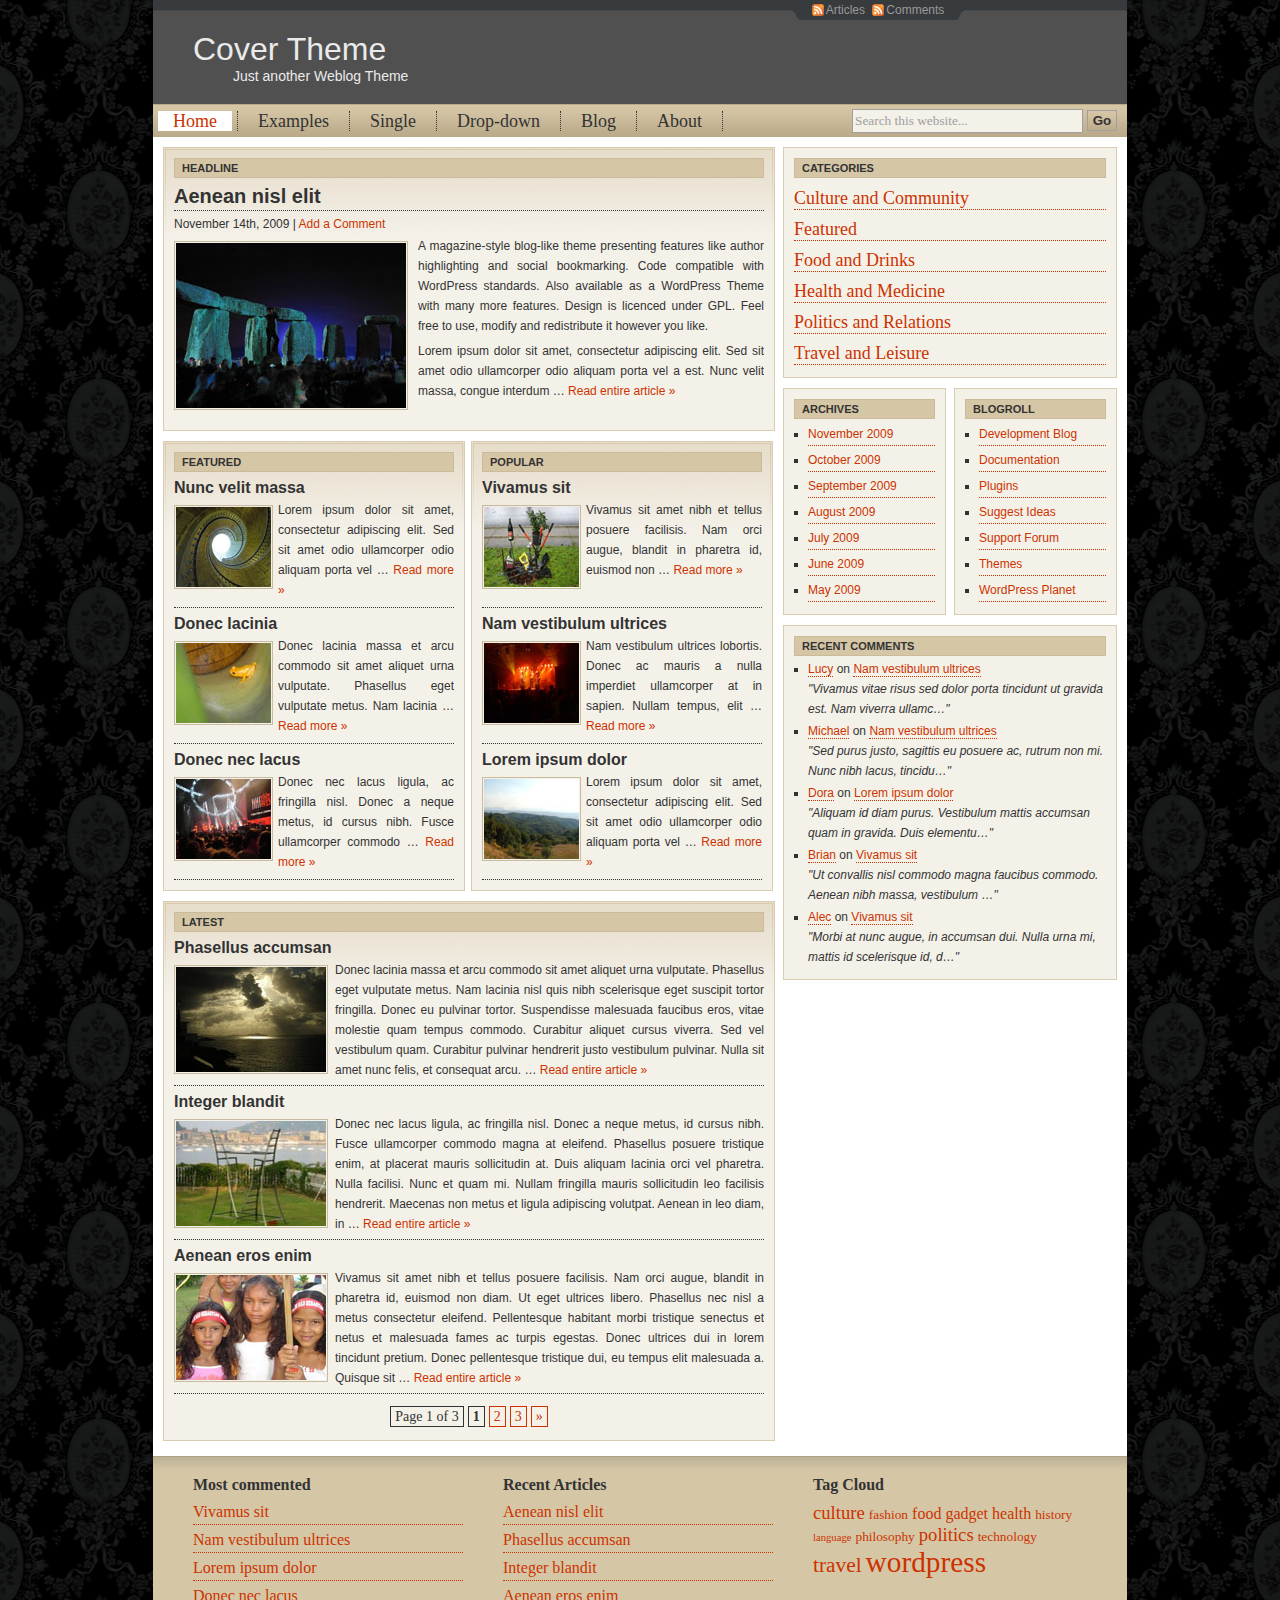
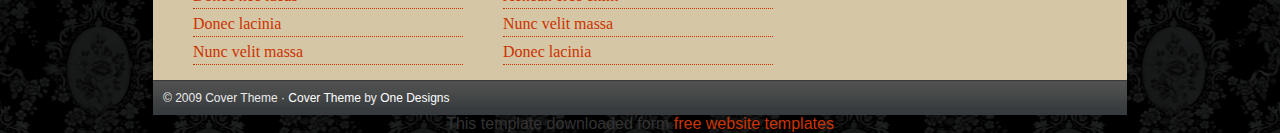
==== cover_template_1982/index.html @ d80b28c7 "first commit" ====
<!DOCTYPE html PUBLIC "-//W3C//DTD XHTML 1.0 Transitional//EN" "http://www.w3.org/TR/xhtml1/DTD/xhtml1-transitional.dtd">
<html xmlns="http://www.w3.org/1999/xhtml" dir="ltr" lang="en-US">
<head>
<title>Cover Theme</title>
<meta http-equiv="Content-Type" content="text/html; charset=UTF-8" />
<link href="style.css" type="text/css" rel="stylesheet" media="screen" />
<!--[if IE 6]><script src="scripts/suckerfish.js" type="text/javascript"></script><link href="ie6.css" type="text/css" rel="stylesheet" media="screen" /><![endif]-->
<!--[if IE 7]><style>ul#menu li li li {padding-left:0;}</style><![endif]-->
<!--[if IE]><style>#searchform input#searchsubmit {height:24px;}#feeds p { padding-top:1px;}</style><![endif]-->
</head>
<body>
<div id="wrapper">
  <div id="feeds">
    <p><a class="rsslink" href="#">Articles</a> <a class="rsslink" href="#">Comments</a></p>
  </div>
  <!-- /feeds -->
  <div id="topbar"> </div>
  <!-- /topbar -->
  <div id="header">
    <h1><a href="#">Cover Theme</a></h1>
    <h2>Just another Weblog Theme</h2>
  </div>
  <!-- /header -->
  <form method="get" id="searchform" action="#" >
    <input type="text" value="Search this website..."  onfocus="if (this.value == 'Search this website...') {this.value = '';}" onblur="if (this.value == '') {this.value = 'Search this website...';}" name="s" id="s" />
    <input type="submit" id="searchsubmit" value="Go" />
  </form>
  <div id="nav">
    <ul id="menu">
      <li class="current_page_item"><a href="#">Home</a></li>
      <li><a href="examples.html">Examples</a></li>
      <li><a href="single.html">Single</a></li>
      <li><a href="#">Drop-down</a>
        <ul>
          <li><a href="#">Level 1</a></li>
          <li><a href="#">Level 1</a>
            <ul>
              <li><a href="#">Level 2</a></li>
              <li><a href="#">Level 2</a>
                <ul>
                  <li><a href="#">Level 3</a></li>
                  <li><a href="#">Level 3</a></li>
                </ul>
              </li>
            </ul>
          </li>
        </ul>
      </li>
      <li><a href="#">Blog</a></li>
      <li><a href="#">About</a></li>
    </ul>
    <!-- /menu -->
  </div>
  <!-- /nav -->
  <div id="content">
    <div id="center">
      <div id="headline">
        <h3>Headline</h3>
        <h2><a href="#">Aenean nisl elit</a></h2>
        <p class="postmeta" style="margin-bottom:2px;">November 14th, 2009 | <a href="#">Add a Comment</a></p>
        <div class="the_content"> <img src="images/headline.jpg" alt="" width="230" height="165" border="0" />
          <p>A magazine-style blog-like theme presenting features like author highlighting and social bookmarking. Code compatible with WordPress standards. Also available as a WordPress Theme with many more features. Design is licenced under GPL. Feel free to use, modify and redistribute it however you like.</p>
          <p>Lorem ipsum dolor sit amet, consectetur adipiscing elit. Sed sit amet odio ullamcorper odio aliquam porta vel a est. Nunc velit massa, congue interdum &#8230; <a href="#">Read entire article &raquo;</a></p>
        </div>
        <!-- /the_content -->
      </div>
      <!-- /headline -->
      <div id="featured">
        <h3>Featured</h3>
        <div class="spost">
          <h2><a href="#">Nunc velit massa</a></h2>
          <img src="images/latest1.jpg" alt="" width="95" height="80" border="0" />
          <p>Lorem ipsum dolor sit amet, consectetur adipiscing elit. Sed sit amet odio ullamcorper odio aliquam porta vel &#8230; <a href="#">Read more &raquo;</a></p>
        </div>
        <!-- /spost -->
        <div class="spbottom"></div>
        <div class="spost">
          <h2><a href="#">Donec lacinia</a></h2>
          <img src="images/latest2.jpg" alt="" width="95" height="80" border="0" />
          <p>Donec lacinia massa et arcu commodo sit amet aliquet urna vulputate. Phasellus eget vulputate metus. Nam lacinia &#8230; <a href="#">Read more &raquo;</a></p>
        </div>
        <!-- /spost -->
        <div class="spbottom"></div>
        <div class="spost">
          <h2><a href="#">Donec nec lacus</a></h2>
          <img src="images/latest3.jpg" alt="" width="95" height="80" border="0" />
          <p>Donec nec lacus ligula, ac fringilla nisl. Donec a neque metus, id cursus nibh. Fusce ullamcorper commodo &#8230; <a href="#">Read more &raquo;</a></p>
        </div>
        <!-- /spost -->
        <div class="spbottom"></div>
      </div>
      <!-- /featured -->
      <div id="popular">
        <h3>Popular</h3>
        <div class="spost">
          <h2><a href="#">Vivamus sit</a></h2>
          <img src="images/popular1.JPG" alt="" width="95" height="80" border="0" />
          <p>Vivamus sit amet nibh et tellus posuere facilisis. Nam orci augue, blandit in pharetra id, euismod non &#8230; <a href="#">Read more &raquo;</a></p>
        </div>
        <!-- /spost -->
        <div class="spbottom"></div>
        <div class="spost">
          <h2><a href="#">Nam vestibulum ultrices</a></h2>
          <img src="images/popular2.JPG" alt="" width="95" height="80" border="0" />
          <p>Nam vestibulum ultrices lobortis. Donec ac mauris a nulla imperdiet ullamcorper at in sapien. Nullam tempus, elit &#8230; <a href="#">Read more &raquo;</a></p>
        </div>
        <!-- /spost -->
        <div class="spbottom"></div>
        <div class="spost">
          <h2><a href="#">Lorem ipsum dolor</a></h2>
          <img src="images/popular3.JPG" alt="" width="95" height="80" border="0" />
          <p>Lorem ipsum dolor sit amet, consectetur adipiscing elit. Sed sit amet odio ullamcorper odio aliquam porta vel &#8230; <a href="#">Read more &raquo;</a></p>
        </div>
        <!-- /spost -->
        <div class="spbottom"></div>
      </div>
      <!-- /popular -->
      <div id="latest">
        <h3>Latest</h3>
        <div class="spost">
          <h2><a href="#">Phasellus accumsan</a></h2>
          <img src="images/featured1.jpg" alt="" width="150" height="105" border="0" />
          <p>Donec lacinia massa et arcu commodo sit amet aliquet urna vulputate. Phasellus eget vulputate metus. Nam lacinia nisl quis nibh scelerisque eget suscipit tortor fringilla. Donec eu pulvinar tortor. Suspendisse malesuada faucibus eros, vitae molestie quam tempus commodo. Curabitur aliquet cursus viverra. Sed vel vestibulum quam. Curabitur pulvinar hendrerit justo vestibulum pulvinar. Nulla sit amet nunc felis, et consequat arcu. &#8230; <a href="#">Read entire article &raquo;</a></p>
        </div>
        <!-- /spost -->
        <div class="spbottom"></div>
        <div class="spost">
          <h2><a href="#">Integer blandit</a></h2>
          <img src="images/featured2.jpg" alt="" width="150" height="105" border="0" />
          <p>Donec nec lacus ligula, ac fringilla nisl. Donec a neque metus, id cursus nibh. Fusce ullamcorper commodo magna at eleifend. Phasellus posuere tristique enim, at placerat mauris sollicitudin at. Duis aliquam lacinia orci vel pharetra. Nulla facilisi. Nunc et quam mi. Nullam fringilla mauris sollicitudin leo facilisis hendrerit. Maecenas non metus et ligula adipiscing volutpat. Aenean in leo diam, in &#8230; <a href="#">Read entire article &raquo;</a></p>
        </div>
        <!-- /spost -->
        <div class="spbottom"></div>
        <div class="spost">
          <h2><a href="#">Aenean eros enim</a></h2>
          <img src="images/featured3.JPG" alt="" width="150" height="105" border="0" />
          <p>Vivamus sit amet nibh et tellus posuere facilisis. Nam orci augue, blandit in pharetra id, euismod non diam. Ut eget ultrices libero. Phasellus nec nisl a metus consectetur eleifend. Pellentesque habitant morbi tristique senectus et netus et malesuada fames ac turpis egestas. Donec ultrices dui in lorem tincidunt pretium. Donec pellentesque tristique dui, eu tempus elit malesuada a. Quisque sit &#8230; <a href="#">Read entire article &raquo;</a></p>
        </div>
        <!-- /spost -->
        <div class="spbottom"></div>
        <div class="navigation">
          <div class="wp-pagenavi"> <span class="pages">Page 1 of 3</span><span class="current">1</span><a href="#" class="page">2</a><a href="#" class="page">3</a><a href="#">&raquo;</a> </div>
          <!-- /wp-pagenavi -->
        </div>
        <!-- /navigation -->
      </div>
      <!-- /latest -->
    </div>
    <!-- /center -->
    <div id="sidebar">
      <div id="top">
        <div class="topitem">
          <h3>Categories</h3>
          <ul id="categories">
            <li class="cat-item"><a href="#">Culture and Community</a></li>
            <li class="cat-item"><a href="#">Featured</a></li>
            <li class="cat-item"><a href="#">Food and Drinks</a></li>
            <li class="cat-item"><a href="#">Health and Medicine</a></li>
            <li class="cat-item"><a href="#">Politics and Relations</a></li>
            <li class="cat-item"><a href="#">Travel and Leisure</a></li>
          </ul>
          <!-- /categories -->
        </div>
        <!-- /topitem -->
      </div>
      <!-- /top -->
      <div id="left">
        <div class="sitem">
          <h3>Archives</h3>
          <ul class="links">
            <li><a href="#">November 2009</a></li>
            <li><a href="#">October 2009</a></li>
            <li><a href="#">September 2009</a></li>
            <li><a href="#">August 2009</a></li>
            <li><a href="#">July 2009</a></li>
            <li><a href="#">June 2009</a></li>
            <li><a href="#">May 2009</a></li>
          </ul>
          <!-- /links -->
        </div>
        <!-- /sitem -->
      </div>
      <!-- /left -->
      <div id="right">
        <div class="sitem">
          <h3>Blogroll</h3>
          <ul class="links">
            <li><a href="#">Development Blog</a></li>
            <li><a href="#">Documentation</a></li>
            <li><a href="#">Plugins</a></li>
            <li><a href="#">Suggest Ideas</a></li>
            <li><a href="#">Support Forum</a></li>
            <li><a href="#">Themes</a></li>
            <li><a href="#">WordPress Planet</a></li>
          </ul>
          <!-- /links -->
        </div>
        <!-- /sitem -->
      </div>
      <!-- /right -->
      <div id="bottom">
        <div class="sitem">
          <h3>Recent Comments</h3>
          <ul>
            <li class="recentcomments"><a href="#">Lucy</a> on <a href="#">Nam vestibulum ultrices</a><br/>
              <em>&quot;Vivamus vitae risus sed dolor porta tincidunt ut gravida est. Nam viverra ullamc&#8230;&quot;</em></li>
            <li class="recentcomments"><a href="#">Michael</a> on <a href="#">Nam vestibulum ultrices</a><br/>
              <em>&quot;Sed purus justo, sagittis eu posuere ac, rutrum non mi. Nunc nibh lacus, tincidu&#8230;&quot;</em></li>
            <li class="recentcomments"><a href="#">Dora</a> on <a href="#">Lorem ipsum dolor</a><br/>
              <em>&quot;Aliquam id diam purus. Vestibulum mattis accumsan quam in gravida. Duis elementu&#8230;&quot;</em></li>
            <li class="recentcomments"><a href="#">Brian</a> on <a href="#">Vivamus sit</a><br/>
              <em>&quot;Ut convallis nisl commodo magna faucibus commodo. Aenean nibh massa, vestibulum &#8230;&quot;</em></li>
            <li class="recentcomments"><a href="#">Alec</a> on <a href="#">Vivamus sit</a><br/>
              <em>&quot;Morbi at nunc augue, in accumsan dui. Nulla urna mi, mattis id scelerisque id, d&#8230;&quot;</em></li>
          </ul>
        </div>
        <!-- /sitem -->
      </div>
      <!-- /bottom -->
    </div>
    <!-- /sidebar -->
    <div id="footer">
      <div id="fbar">
        <div class="flinks">
          <h3>Most commented</h3>
          <ul>
            <li><a href="#">Vivamus sit</a></li>
            <li><a href="#">Nam vestibulum ultrices</a></li>
            <li><a href="#">Lorem ipsum dolor</a></li>
            <li><a href="#">Donec nec lacus</a></li>
            <li><a href="#">Donec lacinia</a></li>
            <li><a href="#">Nunc velit massa</a></li>
          </ul>
        </div>
        <!-- /flinks -->
        <div class="flinks">
          <h3>Recent Articles</h3>
          <ul>
            <li><a href="#">Aenean nisl elit</a></li>
            <li><a href="#">Phasellus accumsan</a></li>
            <li><a href="#">Integer blandit</a></li>
            <li><a href="#">Aenean eros enim</a></li>
            <li><a href="#">Nunc velit massa</a></li>
            <li><a href="#">Donec lacinia</a></li>
          </ul>
        </div>
        <!-- /flinks -->
        <div class="flinks">
          <h3>Tag Cloud</h3>
          <a href="#" style='font-size: 14pt;'>culture</a> <a href="#" style='font-size: 10pt;'>fashion</a> <a href="#" style='font-size: 12pt;'>food</a> <a href="#" style='font-size: 12pt;'>gadget</a> <a href="#" style='font-size: 12pt;'>health</a> <a href="#" style='font-size: 10pt;'>history</a> <a href="#" style='font-size: 8pt;'>language</a> <a href="#" style='font-size: 10pt;'>philosophy</a> <a href="#" style='font-size: 14pt;'>politics</a> <a href="#" style='font-size: 10pt;'>technology</a> <a href="#" style='font-size: 16pt;'>travel</a> <a href="#" style='font-size: 22pt;'>wordpress</a> </div>
        <!-- /flinks -->
      </div>
      <!-- /fbar -->
      <div id="copyright">
        <p>&copy; 2009 Cover Theme &middot; <a href="http://www.onedesigns.ro/designs/wordpress/cover/">Cover Theme</a> by <a href="http://www.onedesigns.ro">One Designs</a></p>
      </div>
      <!-- /copyright -->
    </div>
    <!-- /footer -->
  </div>
  <!-- /content -->
</div>
<!-- /wrapper -->
<div align=center>This template  downloaded form <a href='http://all-free-download.com/free-website-templates/'>free website templates</a></div></body>
</html>
---- cover_template_1982/style.css ----
@charset "utf-8";

*
{
	margin:0;
	padding:0;
}

body
{
	background-color:#1a1c1d;
	background-image:url(images/bg.png);
	background-position:top center;
	margin:0;
	padding:0;
	font-family:Arial, Helvetica, sans-serif;
	color:#333333;
}

#topbar
{
	height:10px;
	width:974px;
	background-color:#373b3d;
	border-bottom:#444647 1px solid;
	font-size:0;
}

#feeds
{
	float:right;
	padding:0 8px;
	background-image:url(images/feeds.gif);
	background-position:top left;
	background-repeat:no-repeat;
	width:162px;
	margin-right:160px;
	position:absolute;
	margin-left:636px;
}

#feeds p
{
	padding:0 8px 3px 8px;
	text-align:center;
	height:17px;
}

#feeds a:link, #feeds a:visited
{
	color:#999999;
	font-family:Arial, Helvetica, sans-serif;
	font-size:12px;
	text-decoration:none;
	background-image:url(images/feed.png);
	background-position:left;
	background-repeat:no-repeat;
	padding-left:14px;
	margin:0 2px;
}

#feeds a:hover, #feeds a:active
{
	text-decoration:underline;
}

#wrapper
{
	background-color:#ffffff;
	width:974px;
	margin:0 auto;
	position:relative;
}

#header
{
	background-color:#505050;
	font-family:Verdana, Arial, Helvetica, sans-serif;
	display:block;
}

#header h1 a, #header h2
{
	color:#eaeaea;
}

#header h1
{
	font-weight:normal;
	padding-top:20px;
	margin-left:40px;
	font-family:Verdana, Arial, Helvetica, sans-serif;
	margin-top:0;
	margin-bottom:0;
}

#header h1 a:hover, #header h1 a:active
{
	text-decoration:none;
	border-bottom:#eaeaea 1px dotted;
}

#header h2
{
	font-weight:normal;
	font-size:14px;
	padding:0 0 20px 80px;
	font-family:Verdana, Arial, Helvetica, sans-serif;
	margin-top:0;
	margin-bottom:0;
}

#searchform
{
	position:absolute;
	left:699px;
	margin-top:5px;
}

#searchform input#s
{
	color:#a0a0a0;
	border:#a0a0a0 1px solid;
	padding:3px 2px;
	font-family:Georgia, "Times New Roman", Times, serif;
	width:225px;
	background-color:#f4f1e9;
	margin-right:0;
}

#searchform input#searchsubmit
{
	margin-right:10px;
	border:#a0a0a0 1px solid;
	padding:2px;
	width:30px;
	text-align:center;
	background-color:#d5c6a6;
	color:#333333;
	font-weight:bold;
	background-image:url(images/go.png);
}

ul#menu, .menu ul
{
	width:974px;
	height:33px;
	background-color:#d5c6a6;
	background-image:url(images/menu.png);
	list-style-type:none;
	font-family:Georgia, "Times New Roman", Times, serif;
	font-size:18px;
}

ul#menu li, .menu ul li
{
	float:left;
	margin-top:7px;
	padding:0 5px;
	border-right:#333333 1px dotted;
	margin-left:0;
}

ul#menu li a:link, ul#menu li a:visited, .menu ul li a:link, .menu ul li a:visited
{
	display:block;
	text-align:center;
	padding:0 15px;
	text-decoration:none;
	color:#333333;
}


ul#menu li a:hover, ul#menu li a:active, .menu ul li a:hover, .menu ul li a:active, ul#menu li.current_page_item a, .menu ul li.current_page_item a:link, .menu ul li.current_page_item a:visited, .menu ul li.current_page_item a:hover, .menu ul .current_page_item a:active
{
	background-color:#ffffff;
	text-decoration:none;
	color:#cc3300;
}

ul#menu li li
{
	border-right:none;
	margin:0;
	margin-top:1px;
	width:120px;
	padding:0;
}

ul#menu li li li
{
	padding-left:1px;
}
	
ul#menu li li a, ul#menu li li a:link, ul#menu li li a:visited
{
	background:#d5c6a6 url(images/submenu.png) bottom;
	width:120px;
	color:#333333;
	font-size:16px;
	font-family:Georgia, "Times New Roman", Times, serif;
	margin:0;
	line-height:25px;
	text-align:left;
}
	
ul#menu li li a:hover, ul#menu li li a:active
{
	background:#FFFFFF;
	color:#cc3300;
}

ul#menu li ul
{
	z-index:9999;
	position:absolute;
	left:-999em;
	height:auto;
	width:150px;
	margin:0;
	padding:0;
	list-style-type:none;
}

ul#menu li ul a
{ 
	width:120px;
}

ul#menu li ul ul
{
	margin:-26px 0 0 150px;
}

ul#menu li:hover ul ul, ul#menu li:hover ul ul ul
{
	left:-999em;
}

ul#menu li:hover ul, ul#menu li.sfhover ul, ul#menu li li:hover ul, ul#menu li li.sfhover ul, ul#menu li li li:hover ul, ul#menu li li li.sfhover ul
{
	left: auto;
}

ul#menu li:hover, ul#menu li.sfhover
{ 
	position: static;
}

#content
{
	clear:both;
}

#center
{
	float:left;
	width:620px;
	margin-bottom:5px;
}

#headline, #latest, #the_loop, #comments_template
{
	width:590px;
	margin:10px;
	padding:10px;
	border:#daccb0 1px solid;
	background-color:#f4f1e9;
	background-image:url(images/featured.png);
	background-position:top;
	background-repeat:no-repeat;
	overflow:hidden;
}

#headline p, #featured p, #popular p, #latest p, #the_loop p, #comments_template p
{
	overflow:hidden;
}

#headline img, #featured img, #popular img, #latest img, #the_loop img.thumb
{
	float:left;
	margin:5px 10px 10px 0;
	padding:1px;
	border:#c9bba0 1px solid;
}

#headline img, #latest img, #the_loop img, #comments_template img
{
	max-width:586px;
}

#featured img, #popular img
{
	float:left;
	margin:5px 5px 5px 0;
	padding:1px;
	border:#c9bba0 1px solid;
	max-width:276px;
}

#latest img
{
	float:left;
	margin:5px 7px 7px 0;
	padding:1px;
	border:#c9bba0 1px solid;
}

#headline h3, #featured h3, #popular h3, #latest h3, .sitem h3, #top h3
{
	background-color:#d5c6a6;
	font-family:Arial, Helvetica, sans-serif;
	font-size:11px;
	color:#333333;
	padding:3px 7px;
	text-transform:uppercase;
	border:#cbbb9a 1px solid;
	margin-top:0;
	margin-bottom:3px;
}

#headline h2 a, #the_loop h2 a
{
	display:block;
	font-family:Arial, Helvetica, sans-serif;
	margin-top:7px;
	padding-bottom:2px;
	font-size:20px;
	color:#333333;
	border-bottom:#333333 1px dotted;
}

#headline h2 a:link, #headline h2 a:visited, #featured h2 a:link, #featured h2 a:visited, #popular h2 a:link, #popular h2 a:visited, #latest h2 a:link, #latest h2 a:visited, #the_loop h2 a:link, #the_loop h2 a:visited
{
	color:#333333;
	text-decoration:none;
}

#headline h2 a:hover, #headline h2 a:active, #featured h2 a:hover, #featured h2 a:active, #popular h2 a:hover, #popular h2 a:active, #latest h2 a:hover, #latest h2 a:active, #the_loop h2 a:hover, #the_loop h2 a:active
{
	color:#333333;
	text-decoration:underline;
}

p.postmeta
{
	line-height:25px;
}

#headline p, #featured p, #popular p, #latest p
{
	font-family:Arial, Helvetica, sans-serif;
	font-size:12px;
	line-height:20px;
	color:#333333;
}

#headline p,  #latest p
{
	text-align:justify;
}

#headline p a:link, #headline p a:visited,  #featured p a:link, #featured p a:visited, #popular p a:link, #popular p a:visited, #latest p a:link, #latest p a:visited
{
	color:#cc3300;
	text-decoration:none;
}

#headline p a:hover, #headline p a:active, #featured p a:hover, #featured p a:active, #popular p a:hover, #popular p a:active, #latest p a:hover, #latest p a:active
{
	text-decoration:underline;
}

#featured
{
	float:left;
	width:280px;
	margin:0 0 10px 10px;
	padding:10px;
	border:#daccb0 1px solid;
	background-color:#f4f1e9;
	background-image:url(images/list.png);
	background-position:top;
	background-repeat:no-repeat;
	overflow:hidden;
}

#featured h2, #popular h2, #latest h2
{
	font-family:Arial, Helvetica, sans-serif;
	margin-top:7px;
	font-size:16px;
	color:#333333;
}

.spost
{
	clear:both;
	padding-bottom:5px;
	font-family:Arial, Helvetica, sans-serif;
	font-size:12px;
}

#featured .spost, #popular .spost
{
	min-height:123px;
}

.spbottom
{
	clear:both;
	border-bottom:#333333 1px dotted;
}

p.read
{
	margin-top:5px;
}

#popular
{
	float:right;
	width:280px;
	padding:10px;
	border:#daccb0 1px solid;
	background-color:#f4f1e9;
	background-image:url(images/list.png);
	background-position:top;
	background-repeat:no-repeat;
	margin-bottom:10px;
	overflow:hidden;
}

#latest, #bottom
{
	clear:both;
}

#sidebar
{
	float:right;
	width:334px;
	margin:10px;
}

.sitem, .topitem
{
	padding:10px;
	border:#daccb0 1px solid;
	background-color:#f4f1e9;
	margin-bottom:10px;
	font-family:Arial, Helvetica, sans-serif;
	color:#333333;
	overflow:hidden;
}

.sitem form, .topitem form, .sitem input, .topitem input, .sitem textarea, .topitem textarea, .sitem select, .topitem select
{
	max-width:306px;
}

#left .sitem form, #right .sitem form, .sitem input, #right .sitem input, .sitem textarea, #right .sitem textarea, .sitem select, #right .sitem select
{
	max-width:135px;
}

.sitem img, .topitem img
{
	max-width:308px;
}

#left .sitem img, #right .sitem img
{
	max-width:137px;
}

.sitem h3, #top h3
{
	margin-bottom:3px;
}

ul#categories, .topitem ul
{
	list-style-type:none;
	font-family:Georgia, "Times New Roman", Times, serif;
	overflow:hidden;
}

ul#categories li, .topitem ul li
{
	margin-left:0;
	min-height:20px;
	padding:5px 0 2px 0;
	font-size:18px;
	color:#333333;
}

ul#categories li ul, .topitem li ul
{
	margin-left:15px;
}

ul#categories li a:link, ul#categories li a:visited, .topitem ul li a:link, .topitem ul li a:visited
{
	color:#cc3300;
	text-decoration:none;
	padding-top:2px;
}

ul#categories li a:hover, ul#categories li a:active, .topitem ul li a:hover, .topitem ul li a:active
{
	color:#cc3300;
	text-decoration:underline;
}

#left
{
	float:left;
	width:163px;
}

#right
{
	float:right;
	width:163px;
}

.sitem, .widget
{
	font-family:Arial, Helvetica, sans-serif;
	font-size:12px;
}

.sitem ul
{
	list-style-type:square;
	margin-left:14px;
}

.sitem ul li
{
	padding-left:0;
	margin-left:0;
	margin-bottom:2px;
}

.linkcat h2
{
	font-family:Arial, Helvetica, sans-serif;
	font-size:12px;
	color:#333333;
}

.sitem ul li a:link, .sitem ul li a:visited, .topitem ul li a:link, .topitem ul li a:visited
{
	display:block;
	color:#cc3300;
	text-decoration:none;
	padding-top:2px;
	padding-bottom:1px;
	border-bottom:#cc3300 1px dotted;
}

.sitem ul li a:hover, .sitem ul li a:active, .topitem ul li a:hover, .topitem ul li a:active
{
	text-decoration:underline;
}

.recentcomments a
{
	display:inline !important;
	padding:0 !important;
	margin:0 !important;
}

#footer
{
	clear:both;
	background-color:#d5c6a6;
	padding-top:15px;
	background-image:url(images/flinks.png);
	background-position:top;
	background-repeat:repeat-x;
}

#fbar
{
	margin-left:20px;
}

.flinks
{
	float:left;
	width:270px;
	margin:0 20px;
	margin-bottom:10px;
	font-family:Georgia, "Times New Roman", Times, serif;
	color:#333333;
}

.flinks h3
{
	font-family:Georgia, "Times New Roman", Times, serif;
	font-size:16px;
	color:#333333;
	margin-bottom:8px;
}

.flinks ul
{
	list-style-type:none;
	font-family:Georgia, "Times New Roman", Times, serif;
}

.flinks ul li
{
	border-bottom:#cc3300 1px dotted;
	margin-left:0;
	margin-bottom:5px;
	min-height:20px;
	padding:0px 0 2px 0;
	font-size:16px;
	color:#333333;
}

.flinks a:link, .flinks a:visited
{
	color:#cc3300;
	text-decoration:none;
}

.flinks a:hover, .flinks a:active
{
	text-decoration:underline;
}

#copyright
{
	clear:both;
	padding:0 0 7px 10px;
	background-color:#505050;
	color:#eaeaea;
	font-family:Verdana, Arial, Helvetica, sans-serif;
	font-size:12px;
	background-image:url(images/footer.png);
	height:28px;
}

#copyright p
{
	padding-top:8px;
	color:#eaeaea;
	font-family:Verdana, Arial, Helvetica, sans-serif;
	font-size:12px;
}

#copyright a:link, #copyright a:visited
{
	color:#ffffff;
	text-decoration:none;
}

#copyright a:hover, #copyright a:active
{
	text-decoration:underline;
}

.post
{
	padding-bottom:5px;
	background-image:url(images/separator.gif);
	background-position:bottom;
	background-repeat:repeat-x;
	margin-bottom:10px;
}

.the_content p
{
	margin-bottom:5px;
	text-align:justify;
}

p.address
{
	background-image:url(images/separator.gif);
	background-position:bottom;
	background-repeat:repeat-x;
	padding-bottom:3px;
}

p.details
{
	clear:both;
	border-top:#333333 1px dotted;
	margin-top:5px;
	line-height:25px;
}

a:link, a:visited
{
	color:#cc3300;
	text-decoration:none;
}

a:hover, a:active
{
	text-decoration:underline;
}

p
{
	font-family:Arial, Helvetica, sans-serif;
	font-size:12px;
	line-height:20px;
	color:#333333;
	text-align:justify;
	margin:0;
}

img
{
	padding:1px;
	border:#c9bba0 1px solid;
}

.alignleft
{
	float:left;
	margin-right:10px;
}

.alignright
{
	float:right;
	margin-left:10px;
}

.aligncenter, div.aligncenter
{
   display: block;
   margin-left: auto;
   margin-right: auto;
}

img.alignleft
{
	float:left;
	margin:5px 10px 10px 0;
}

img.alignright
{
	float:right;
	margin:5px 0 10px 10px;
}

img.aligncenter, img.centered
{
	display: block;
	margin:10px auto;
}

.wp-caption, .wp-caption-text
{
	background-color:#c9bba0;
	margin-bottom:5px;
}

.wp-caption img
{
	padding:5px;
	border:none;
}

.wp-caption p
{
	text-align:center;
	padding-bottom:5px;
}

hr
{
	border:none;
	height:3px;
	background-image:url(images/separator.gif);
	background-repeat:repeat-x;
	padding:3px 0;
}

h1, h2, h3, h4, h5, h6
{
	font-family:Arial, Helvetica, sans-serif;
	color:#333333;
	margin-bottom:0;
	margin-top:5px;
}

h1, h2
{
	margin-top:5px;
	margin-bottom:3px;
}

dt
{
	font-family:Arial, Helvetica, sans-serif;
	font-size:14px;
}

dd
{
	font-family:Arial, Helvetica, sans-serif;
	font-size:12px;
}

ol, ul
{
	font-family:Arial, Helvetica, sans-serif;
	font-size:12px;
	padding:0;
	margin:0;
}

ul
{
	list-style-type:square;
}

ol li, ul li
{
	margin-left:20px;
	color:#333333;
	line-height:20px;
}

fieldset
{
	border:none;
}

form
{
	font-family:Arial, Helvetica, sans-serif;
	font-size:14px;
	color:#333333;
}

legend
{
	font-family:Arial, Helvetica, sans-serif;
	font-size:14px;
	font-style:italic;
	line-height:20px;
	color:#333333;
	margin:0 0 10px 10px;
}

label
{
	font-family:Arial, Helvetica, sans-serif;
	font-size:12px;
	color:#333333;
	line-height:20px;
}

input, textarea
{
	color:#333333;
	border:#a0a0a0 1px inset;
	padding:2px;
	margin:0 5px 5px 0;
}

input#submit, input[type=submit], input[type=button], input[type=reset]
{
	border:#a0a0a0 1px outset;
}

input[type=radio]
{
	border:none!important;
}

textarea
{
	font-family:Arial, Helvetica, sans-serif;
}

select
{
	font-family:Arial, Helvetica, sans-serif;
	color:#333333;
	margin:0 5px 5px 0;
}

table
{
	font-family:Arial, Helvetica, sans-serif;
	font-size:12px;
	color:#333333;
	border-collapse:collapse;
}

table caption
{
	margin-bottom:5px;
}

table tfoot td
{
	border:none;
	text-align:left;
	padding-top:5px;
}

table tfoot td#prev
{
	text-align:left;
}

table tfoot td#next
{
	text-align:right;
}

table th
{
	background-color:#e6d7b7;
}

table th, td
{
	border:#c9bba0 1px solid;
	padding:3px 5px;
}

#wp-calendar th, #wp-calendar td
{
	text-align:center;
}

#right #wp-calendar th, #right #wp-calendar td, #left #wp-calendar th, #left #wp-calendar td
{
	padding:2px 2px 2px 3px;
}

blockquote
{
	font-family:Arial, Helvetica, sans-serif;
	font-size:12px;
	line-height:20px;
	font-style:italic;
	background-image:url(images/quotes.png);
	background-position:top left;
	background-repeat:no-repeat;
	padding:0 45px 5px 45px;
	margin-top:10px;
}

code, code p, .code
{
	font-family:"Courier New", Courier, monospace;
	font-size:12px;
	background-image:url(images/code.png);
	background-position:top left;
	background-repeat:no-repeat;
	padding:0 45px;
	margin-top:10px;
	display:block;
}

.code p
{
	font-family:"Courier New", Courier, monospace;
}

.wp-pagenavi
{
	font-family:Georgia, "Times New Roman", Times, serif;
	font-size:14px;
	color:#333333;
	margin:0 0 5px 0;
	background-color:#f4f1e9;
}

.wp-pagenavi a, .wp-pagenavi a:link {
	padding: 2px 4px 2px 4px; 
	margin: 2px;
	text-decoration: none;
	border: 1px solid #cc3300;
	color: #cc3300;
	background-color: #f4f1e9;	
}

.wp-pagenavi a:visited {
	padding: 2px 4px 2px 4px; 
	margin: 2px;
	text-decoration: none;
	border: 1px solid #cc3300;
	color: #cc3300;
	background-color: #f4f1e9;	
}
.wp-pagenavi a:hover {	
	border: 1px solid #333333;
	color: #333333;
	background-color: #f4f1e9;
}
.wp-pagenavi a:active {
	padding: 2px 4px 2px 4px; 
	margin: 2px;
	text-decoration: none;
	border: 1px solid #cc3300;
	color: #cc3300;
	background-color: #f4f1e9;	
}
.wp-pagenavi span.pages {
	padding: 2px 4px 2px 4px; 
	margin: 2px 2px 2px 2px;
	color: #333333;
	border: 1px solid #333333;
	background-color: #f4f1e9;
}
.wp-pagenavi span.current {
	padding: 2px 4px 2px 4px; 
	margin: 2px;
	font-weight: bold;
	border: 1px solid #333333;
	color: #333333;
	background-color: #f4f1e9;
}
.wp-pagenavi span.extend {
	padding: 2px 4px 2px 4px; 
	margin: 2px;	
	border: 1px solid #333333;
	color: #333333;
	background-color: #f4f1e9;
}

#comments_template h3
{
	display:block;
	font-family:Arial, Helvetica, sans-serif;
	margin-top:7px;
	padding-bottom:2px;
	color:#333333;
	border-bottom:#333333 1px dotted;
	border-bottom:none;
	margin-bottom:10px;
}

#comments_template ol li
{
	list-style-type:none;
	margin-left:0;
}

#comments_template ol li.bypostauthor, #comments_template ol li.comment-author-admin
{
	background-color:#e7ddcb;
}

.comment
{
	border:#daccb0 1px solid;
	margin-bottom:10px;
	padding:5px;
}

.comment-author img
{
	float:right;
}

.comment-meta
{
	margin-bottom:10px;
}

#commentform
{
	padding-top:10px;
}

#commentform small
{
	font-size:12px;
}

#commentform textarea
{
	width:583px;
}

#commentform input#submit
{
	color:#333333;
	padding:2px 6px;
	background-color:#e7ddcb;
	background-image:url(images/submit.png);
}

p#page-links
{
	font-family:Georgia, "Times New Roman", Times, serif;
	font-size:14px;
	text-align:right;
	margin-bottom:10px;
	float:right;
}

.navigation
{
	font-family:Arial, Helvetica, sans-serif;
	font-size:14px;
	text-align:center;
	padding-top:15px;
}

.navigation .left, .navigation .right
{
	display:inline;
	margin:0 5px;
}

.addtoany_share_save_container
{
	clear:both;
	float:left;
}

.the_author
{
	clear:both;
	border:#daccb0 1px solid;
	margin-bottom:20px;
	padding:10px;
	background-color:#e7ddcb;
	font-family:Arial, Helvetica, sans-serif;
	font-size:12px;
	color:#333333;
	padding-bottom:25px;
	min-height:74px;
}

.the_author p
{
	line-height:16px;
}

.the_author img
{
	float:left;
	margin-right:10px;
}

.the_author h3 a
{
	color:#333333;
}

.the_author h3 span
{
	color:#a0a0a0;
}

#author_meta
{
	width:490px;
	float:right;
	clear:both;
}

#author_website
{
	float:left;
	width:50%;
}

#author_twitter
{
	float:right;
	width:50%;
}

#author_website p, #author_twitter p
{
	text-align:center;
}

.share_save_container
{
	clear:both;
	float:left;
	margin:16px 0;
}

ul.share_save_list
{
	display:inline;
	list-style-type:none;
	margin:0 !important;
	padding:0 !important;
}

ul.share_save_list li
{
	background:none !important;
	border:0;
	display:inline !important;
	line-height:32px;
	list-style-type:none;
	margin:0 !important;
	padding:0 !important;
}

ul.share_save_list li:before
{
	content:"";
}

ul.share_save_list li a
{
	padding:0 9px;
}

ul.share_save_list img
{
	float:none;
	width:16px;
	height:16px;
	border:0;
	margin:0;
	padding:0;
	vertical-align:middle;
}

ul.share_save_list a img
{
	opacity:.6;
	-moz-opacity:.6;
	filter:alpha(opacity=60);
}

ul.share_save_list a:hover img, ul.share_save_list a.share_save_list img
{
	opacity:1;
	-moz-opacity:1;
	filter:alpha(opacity=100);
}

a.share_save_list img
{
	border:0;
	width:auto;
	height:auto;
}

#related
{
	margin-bottom:5px;
}

#related h3
{
	margin-top:10px;
	margin-bottom:5px;
	font-size:14px;
}

img.wp-smiley
{
	border:none;
}

#wordpress
{
	float:right;
	background-image:url(images/wordpress.png);
	width:78px;
	height:35px;
}

#wordpress a
{
	display:block;
	width:78px;
	height:35px;
}
#feedburner
{
	padding:3px;
	margin-top:10px;
}
---- cover_template_1982/ie6.css ----
@charset "utf-8";
/* CSS Document */

#feeds p
{
	padding-top:0;
}

#searchform
{
	margin-top:4px;
}

#headline, #latest, #the_loop, #comments_template
{
	margin-right:0;
}

#featured
{
	margin-left:5px;
}

#latest
{
	margin-top:0;
}

#sidebar
{
	margin-right:5px;
	margin-left:0;
}

#bottom .sitem
{
	width:312px;
}

.sitem ul
{
	margin-left:16px;
}
 
.sitem ul li
{
	display:block;
}
 
.sitem ul li a
{
	width:100%;
}

#footer
{
	padding-top:7px;
}

#fbar
{
	margin-left:0;
}

#copyright
{
	padding-bottom:0;
}

#feedburner
{
	margin-top:8px;
}

#feedburner #submit
{
	width:65px;
}

ul#menu li li
{
	margin-top:0;
}

ul#menu li li li
{
	padding-left:0;
}

ul#menu li.sfhover ul ul, ul#menu li.sfhover ul ul ul
{
	left: -999em;
}

ul#menu li.sfhover ul, ul#menu li li.sfhover ul, ul#menu li li li.sfhover ul
{
	left: auto;
}

ul#menu li.sfhover
{ 
	position: static;
}
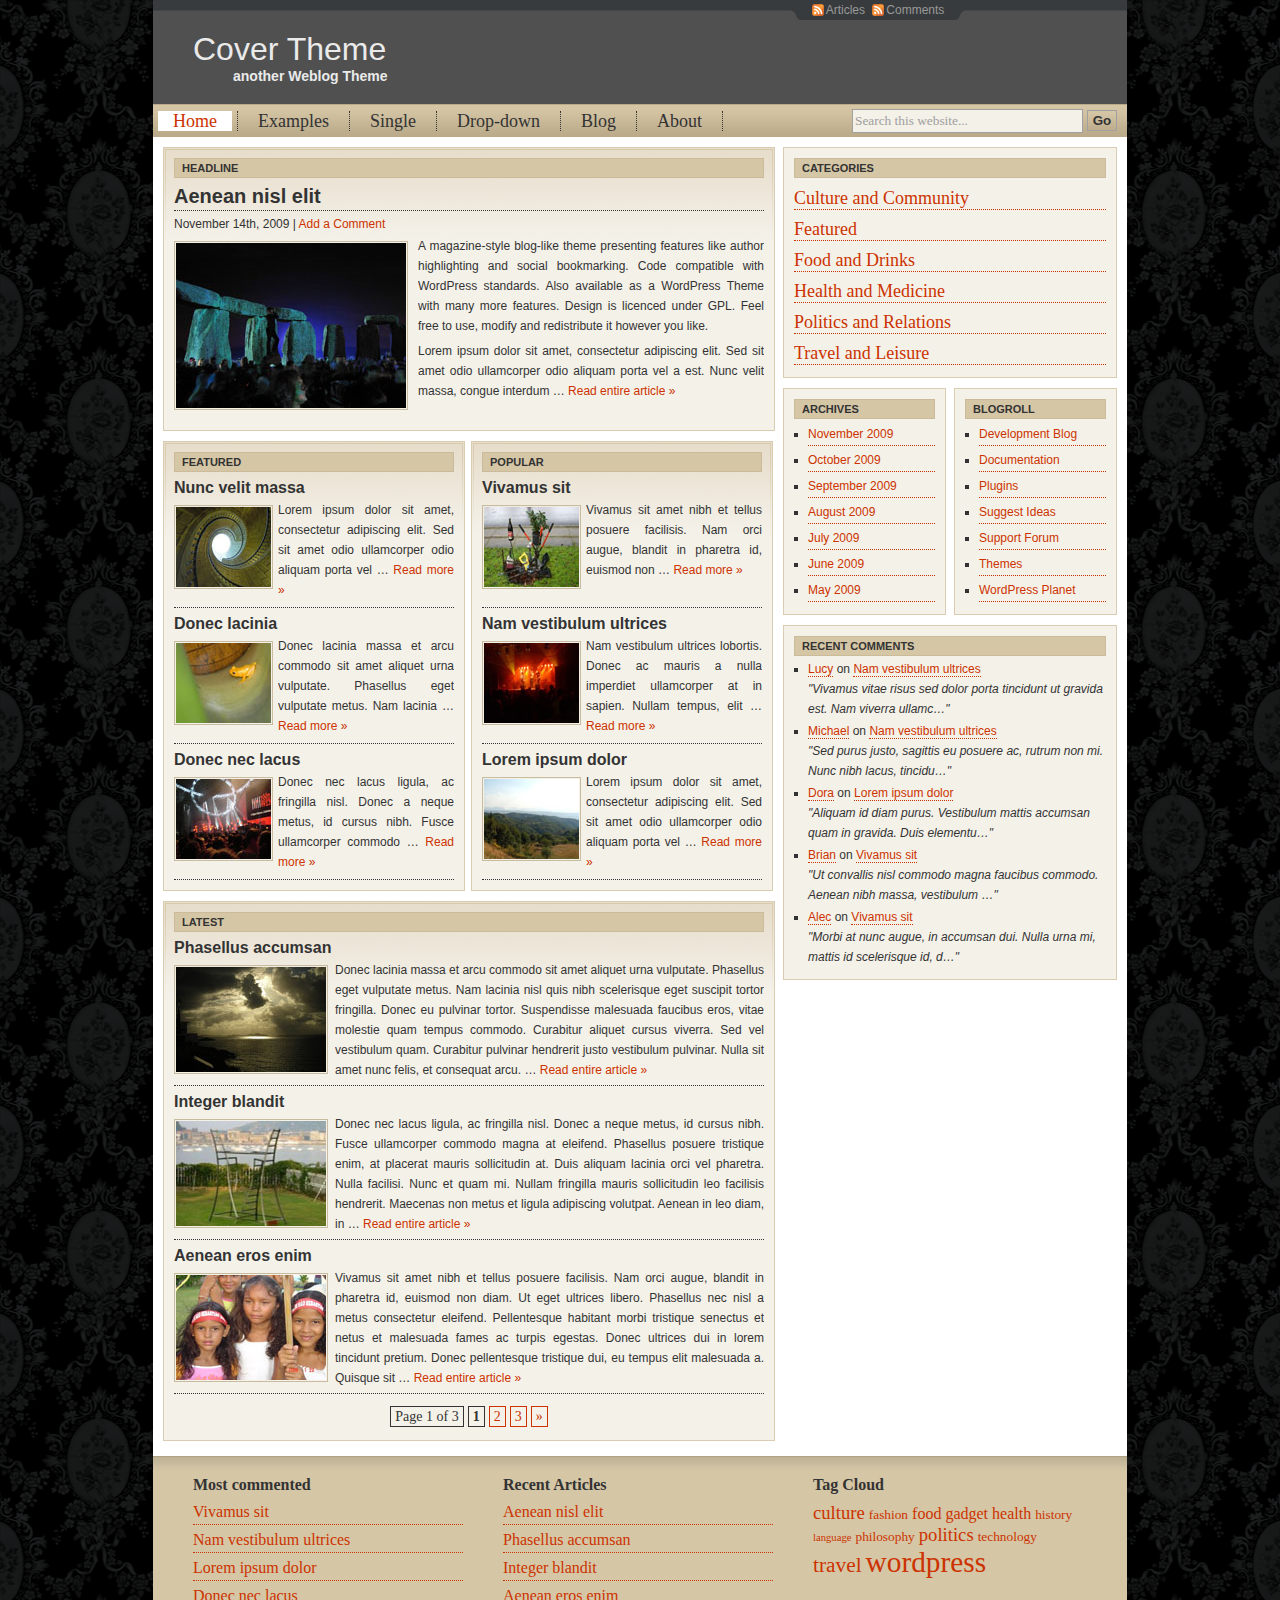
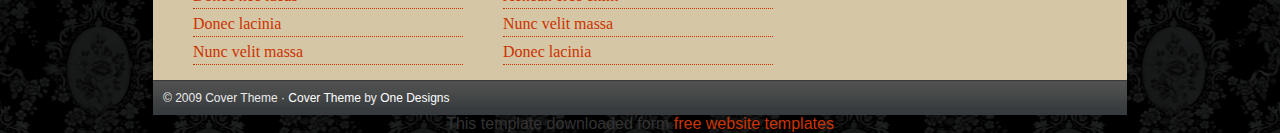
==== commit 2aad43d6: "h2に<strong>追加" ====
--- a/cover_template_1982/index.html
+++ b/cover_template_1982/index.html
@@ -18,7 +18,7 @@
   <!-- /topbar -->
   <div id="header">
     <h1><a href="#">Cover Theme</a></h1>
-    <h2>Just another Weblog Theme</h2>
+    <h2><strong> another Weblog Theme</strong></h2>
   </div>
   <!-- /header -->
   <form method="get" id="searchform" action="#" >
